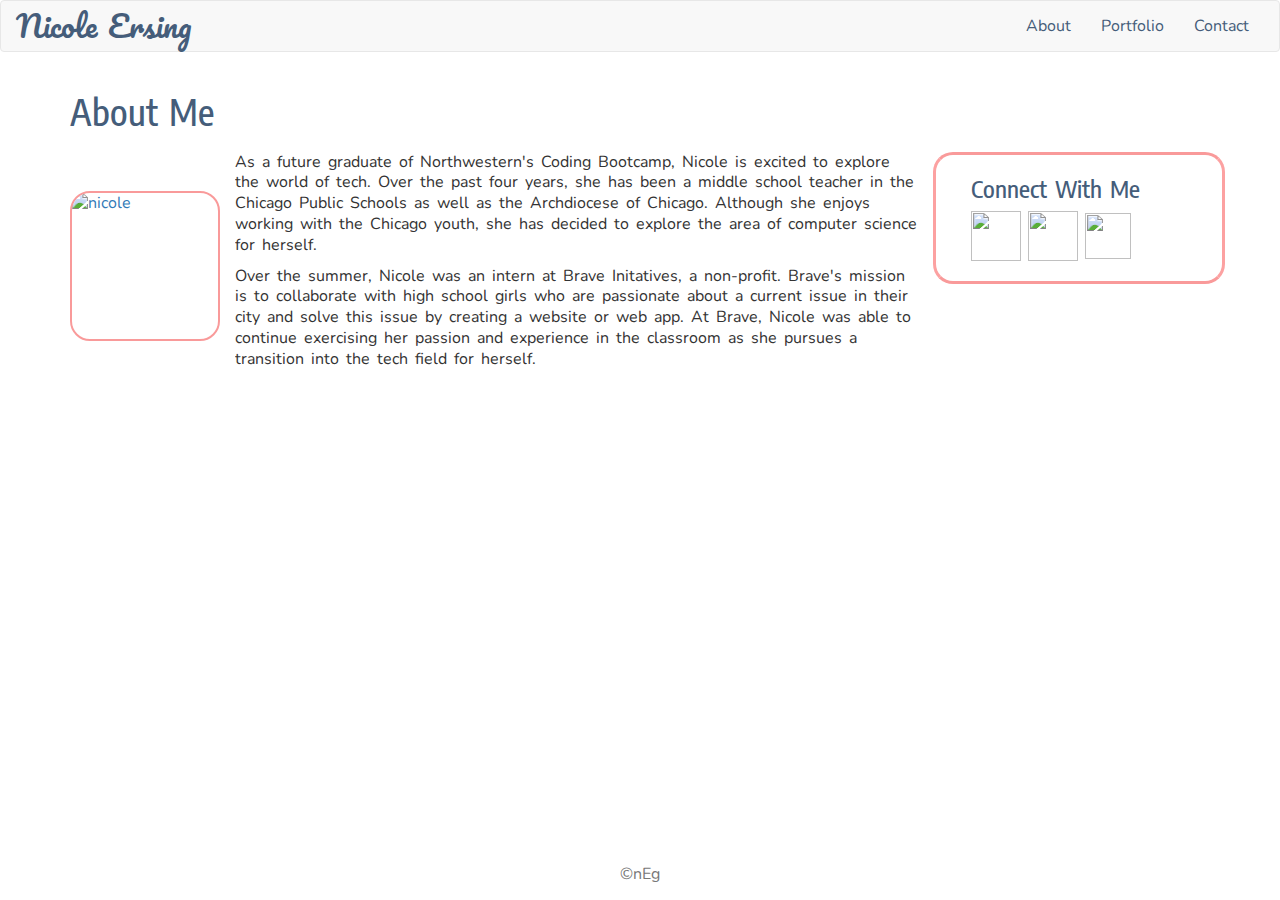
==== index.html @ 2475c1d4 "update" ====
<!DOCTYPE html>
<html lang="en-us">

<head>
	<meta charset="UTF-8">
	<title>N. Ersing</title>

	<!--Bootstrap link-->
	<link rel="stylesheet" href="https://maxcdn.bootstrapcdn.com/bootstrap/3.3.6/css/bootstrap.min.css">
	<link rel="stylesheet" type="text/css" href="css/style.css">
	<link href="https://fonts.googleapis.com/css?family=Encode+Sans+Condensed|Pacifico|Nunito" rel="stylesheet">
</head>

<body>
	<nav class="navbar navbar-default">
		<div class="container-fluid">
			<!-- Brand and toggle get grouped for better mobile display -->
			<div class="navbar-header">
				<button type="button" class="navbar-toggle collapsed" data-toggle="collapse" data-target="#bs-example-navbar-collapse-1" aria-expanded="false">
					<span class="sr-only">Toggle navigation</span>
					<span class="icon-bar"></span>
					<span class="icon-bar"></span>
					<span class="icon-bar"></span>
				</button>
				<a class="navbar-brand" href="#">Nicole Ersing</a>
			</div>
			<!-- Collect the nav links, forms, and other content for toggling -->
			<div class="collapse navbar-collapse" id="bs-example-navbar-collapse-1">
				<ul class="nav navbar-nav navbar-right">
					<li><a href="index.html">About</a></li>
					<li><a href="portfolio.html">Portfolio</a></li>
					<li><a href="contact.html">Contact</a></li>
				</li>
			</ul>
		</div><!-- /.navbar-collapse -->
	</div><!-- /.container-fluid -->
</nav>


<!-- Main Body Container -->

<div class="container">

<!--Page name and Connect Sidebar-->
	<div class="row">
		<div class="col-md-12">
			<h1>About Me</h1>
		</div>
	</div>

<!--Main Content on Page -->
	<div class="row">
		<div class="col-md-9">
			<div class="media">
				<div class="media-left media-middle">
					<a href="#">
						<img class="media-object"  src="images/bio-image.png" alt="nicole" width="150" height="150">
					</a>
				</div>
				<div class="media-body">

					<p>As a future graduate of Northwestern's Coding Bootcamp, Nicole is excited to explore the world of tech. Over the past four years, she has been a middle school teacher in the Chicago Public Schools as well as the Archdiocese of Chicago. Although she enjoys working with the Chicago youth, she has decided to explore the area of computer science for herself.</p>

					<p>Over the summer, Nicole was an intern at Brave Initatives, a non-profit. Brave's mission is to collaborate with high school girls who are passionate about a current issue in their city and solve this issue by creating a website or web app. At Brave, Nicole was able to continue exercising her passion and experience in the classroom as she pursues a transition into the tech field for herself.</p>	

				</div>
			</div>
		</div>

		<div class="col-md-3">
			<h3>Connect With Me</h3>
			<a href="https://github.com/nersing" target="_blank"><img src="images/github.png" class="social" width="50" height="50"></a>

			<a href="https://www.linkedin.com/in/nicole-ersing-47219058/" target="_blank"><img src="images/linkedin.png" class="social"  width="50" height="50"></a>

			<a href="https://stackoverflow.com/users/8272147/n-ersing?tab=profile" target="_blank"><img src="images/stackoverflow.png" class="social"  width="46" height="46"></a>
		</div>

	</div>
</div>

	<!--Footer-->

	
	<footer class="footer">
      <div class="container">
        <span class="text-muted">&copy;nEg</span>
      </div>
    </footer>
<!-- 
	<div class="row">
		<div class="col-md-12">
				<div class="navbar navbar-inverse navbar-fixed-bottom">
				<p class="navbar-text">&copy;Copyright 2017 Nicole Ersing</p>
				</div>
		</div>
	</div> -->


</body>
---- css/style.css ----
body{
	font-family: 'Nunito', sans-serif;
	font-size:16px;
	line-height:1.3;
	word-spacing:3px;
	background-image: url("../images/brickwall1.jpg");
	margin-bottom:40px;
	min-height:100%;

}

html{
	position:relative;
	min-height:100%;

}





a:hover{
	color:#4D95AF;
}


h1{
	font-family: 'Encode Sans Condensed', sans-serif;
	color:#455D7A;
	padding-bottom:10px;
}

h3{
	font-family: 'Encode Sans Condensed', sans-serif;
	color:#455D7A;
}

.col-md-3{
	border: solid;
	border-radius:20px;
	padding-bottom:20px;
	padding-left:35px;
	border-color:#F99A9A#FCA1A1;
}

/*footer*/
.navbar-inverse, .footer{
	background-image:url("../images/footerpic.jpg");
	bottom:0;
	width:100%;
	border-top:0;
	position:absolute;
	padding:15px;
	text-align:center;



}


/*about me */
.media-object{
	margin-right:5px;
	border:2px solid #F99A9A;
	border-radius:20px;
}


/*projects*/
h4{
	color:#4D95AF;
	font-size:20px;
	font-family: 'Encode Sans Condensed', sans-serif;
}

.media{
	margin-bottom:30px;
	margin-top:40px;
}

/* navbar */
.navbar-default{
	background-image:url("../images/navbar.jpg");
}



/*name*/
.navbar-default .navbar-brand{
	color:#455D7A;
	font-family: 'Pacifico', cursive;
	font-size:30px;
}


/*links*/
.navbar-default .navbar-nav > li > a{
	color:#455D7A;
	font:bold;
}

.navbar-default .navbar-nav > li > a:hover{
	color:#FCA1A1;
}
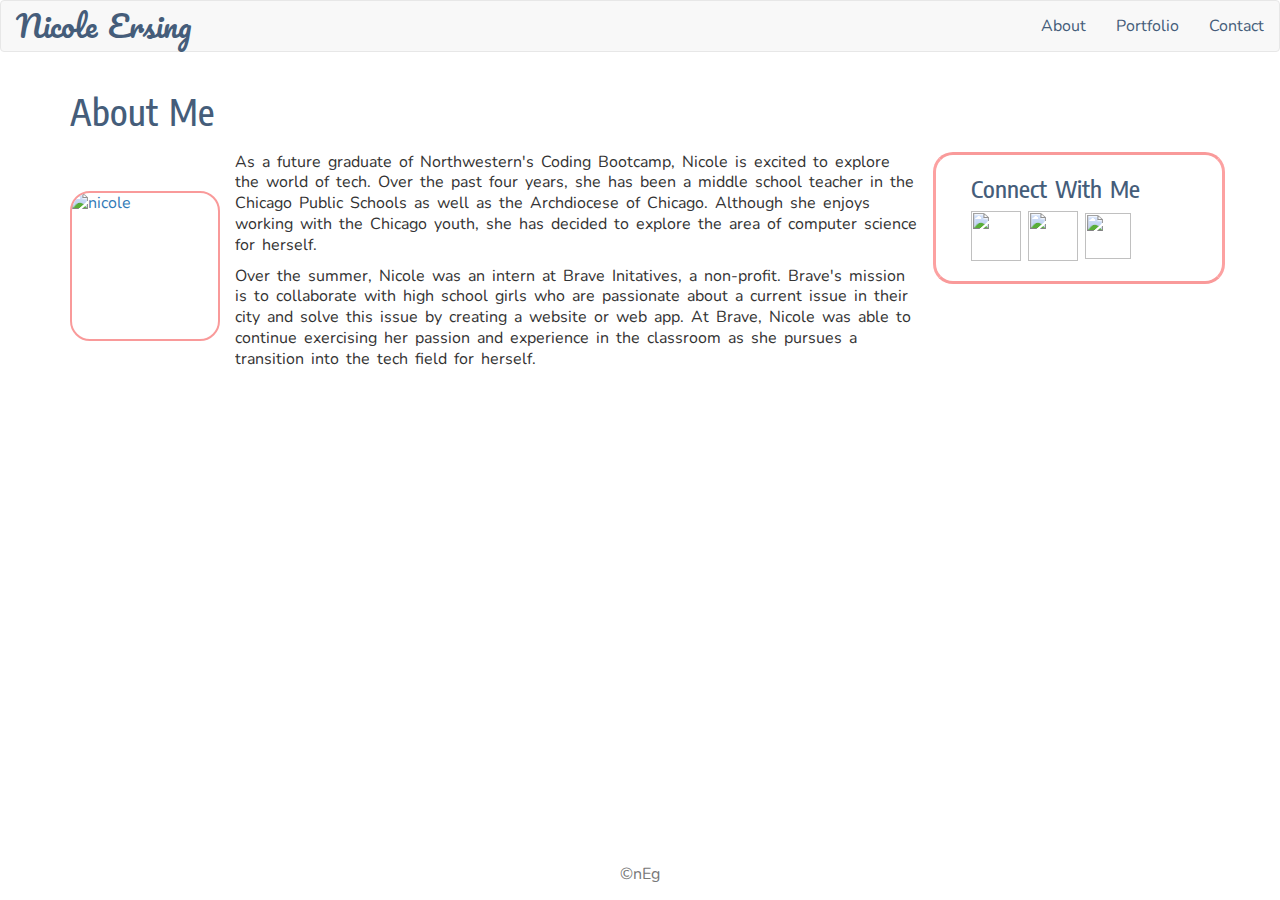
==== commit 935e32ac: "updated" ====
--- a/index.html
+++ b/index.html
@@ -9,33 +9,31 @@
 	<link rel="stylesheet" href="https://maxcdn.bootstrapcdn.com/bootstrap/3.3.6/css/bootstrap.min.css">
 	<link rel="stylesheet" type="text/css" href="css/style.css">
 	<link href="https://fonts.googleapis.com/css?family=Encode+Sans+Condensed|Pacifico|Nunito" rel="stylesheet">
+
+	<script src="https://ajax.googleapis.com/ajax/libs/jquery/1.11.1/jquery.min.js"></script>
+<script src="https://maxcdn.bootstrapcdn.com/bootstrap/3.3.6/js/bootstrap.min.js"></script>
+
 </head>
 
 <body>
-	<nav class="navbar navbar-default">
-		<div class="container-fluid">
-			<!-- Brand and toggle get grouped for better mobile display -->
-			<div class="navbar-header">
-				<button type="button" class="navbar-toggle collapsed" data-toggle="collapse" data-target="#bs-example-navbar-collapse-1" aria-expanded="false">
-					<span class="sr-only">Toggle navigation</span>
-					<span class="icon-bar"></span>
-					<span class="icon-bar"></span>
-					<span class="icon-bar"></span>
-				</button>
-				<a class="navbar-brand" href="#">Nicole Ersing</a>
-			</div>
-			<!-- Collect the nav links, forms, and other content for toggling -->
-			<div class="collapse navbar-collapse" id="bs-example-navbar-collapse-1">
-				<ul class="nav navbar-nav navbar-right">
-					<li><a href="index.html">About</a></li>
-					<li><a href="portfolio.html">Portfolio</a></li>
-					<li><a href="contact.html">Contact</a></li>
-				</li>
-			</ul>
-		</div><!-- /.navbar-collapse -->
-	</div><!-- /.container-fluid -->
-</nav>
-
+	<div class="navbar navbar-default">
+  <div class="navbar-header">
+    <a class="navbar-brand" href="#">Nicole Ersing</a>
+     <button type="button" class="navbar-toggle" data-toggle="collapse" data-target="#main-menu" aria-expanded="true">
+      <span class="sr-only">Toggle navigation</span>
+      <span class="icon-bar"></span>
+      <span class="icon-bar"></span>
+      <span class="icon-bar"></span>
+    </button>
+  </div>
+  <nav class="navbar-collapse collapse" id="main-menu" aria-expanded="true" style="">
+    <ul class="nav navbar-nav navbar-right">
+      <li><a href="index.html">About</a></li>
+      <li><a href="portfolio.html">Portfolio</a></li>
+      <li><a href="contact.html">Contact</a></li>
+    </ul>
+  </nav>
+</div>
 
 <!-- Main Body Container -->
 
@@ -98,4 +96,5 @@
 
 
 </body>
+</html>
 
--- a/css/style.css
+++ b/css/style.css
@@ -81,6 +81,7 @@
 /* navbar */
 .navbar-default{
 	background-image:url("../images/navbar.jpg");
+	
 }
 
 
